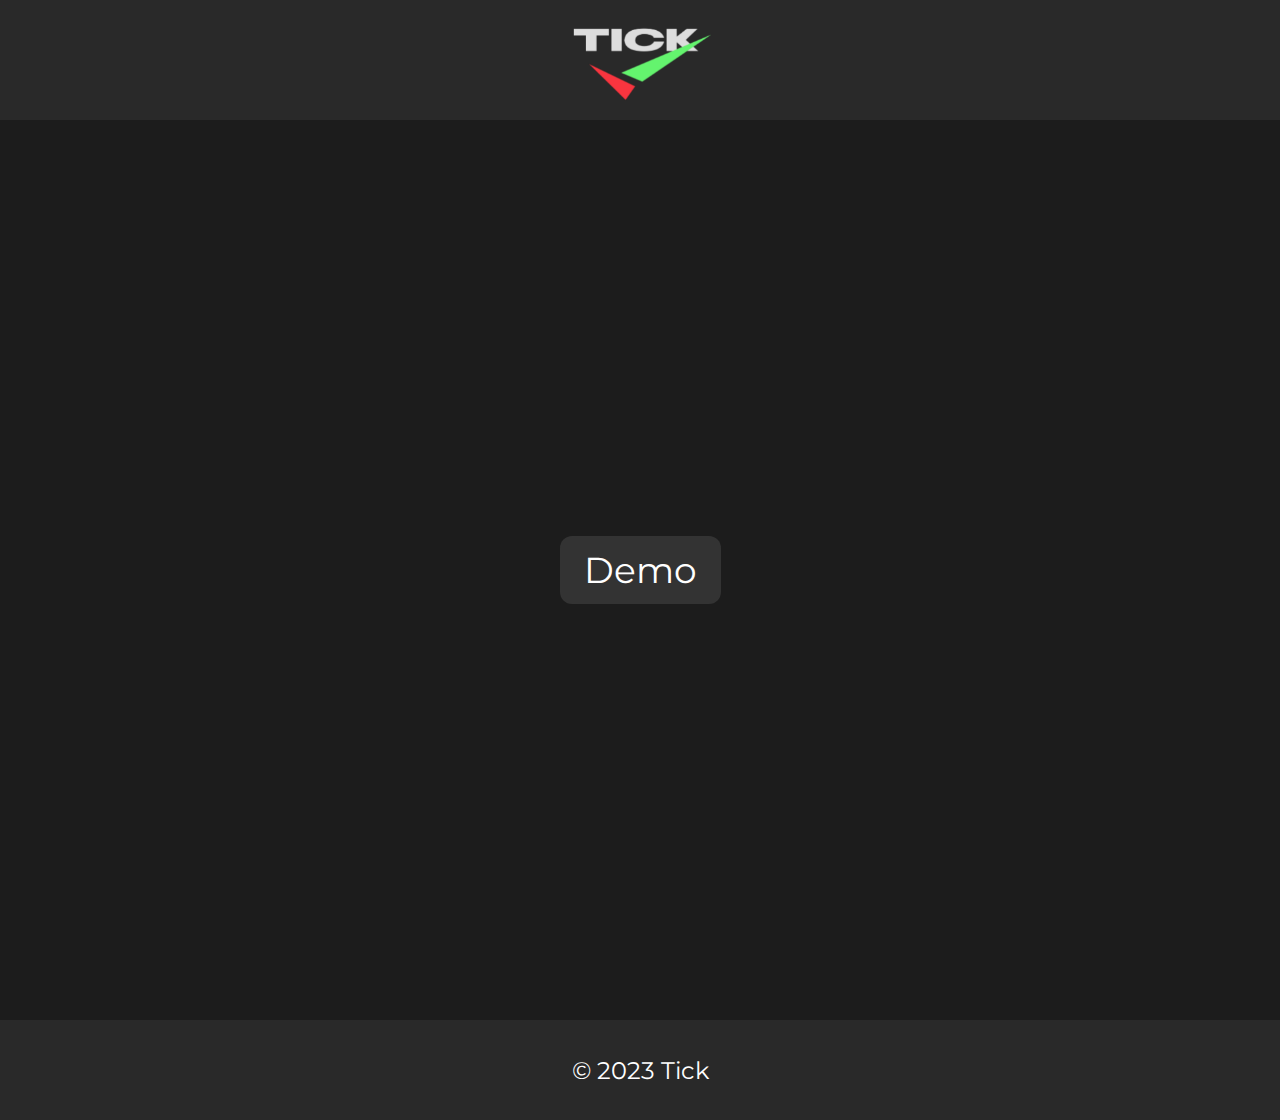
==== src/static/index.html @ b4be79cd "initial commit" ====
<!DOCTYPE html>
<html lang="en">
    <head>
        <meta charset="UTF-8">
        <title>Tick</title>
        <meta name="viewport" content="width=device-width, initial-scale=1">
        <meta name="description" content="Tick">
        <link rel="stylesheet" href="../styles/styles.css">
        <link rel="stylesheet" href="https://fonts.googleapis.com/css?family=Montserrat">
    </head>
    <body>

        <nav>
            <img src="../assets/logo.png" alt="tick logo" id="logo">
        </nav>
        
          <main>
            <button class="demo-button">Demo</button>
          </main>

          <footer>
            <p class="footer-text">© 2023 Tick</p>
          </footer>
        
          <script src="../js/script.js"></script>
    </body>
</html>
---- src/styles/styles.css ----
* {
  margin: 0;
  padding: 0;
  font-family: "Istok Web", sans-serif;
}

body {
    background-color: #1c1c1c;
    color: #fff;
    font-family: Arial, sans-serif;
    margin: 0;
    padding: 0;
  }

  /* Header styling
  ------------------------- */

  nav {
    background-color: #292929;
    padding: 30px;
    height: 60px;
    display: flex;
    justify-content: center;
    align-items: center;
    position: sticky;
    top: 0px;
  }

  nav img {
    height: 40px;
    width: auto;
  }

  #logo {
    transform: scale(4, 4);
  }

  /* Main page styling
  ------------------------- */

  main {
    display: flex;
    flex-direction: column;
    justify-content: center;
    align-items: center;
    min-height: 100vh;
  }

  .demo-button {
    font-family: 'Montserrat';
    background-color: #333;
    color: #fff;
    padding: 12px 24px;
    font-size: 36px;
    border: none;
    border-radius: 12px;
    cursor: pointer;
    transition: background-color 0.3s;
  }

  .demo-button:hover {
    background-color: #555;
  }

  /* Footer styling
  ------------------------- */

  footer {
    background-color: #292929;
    height: 60px;
    display: flex;
    justify-content: center;
    align-items: center;
    padding: 20px;
  }

  .footer-text {
    color: #fff;
    font-size: 24px;
    font-family: 'Montserrat';
  }
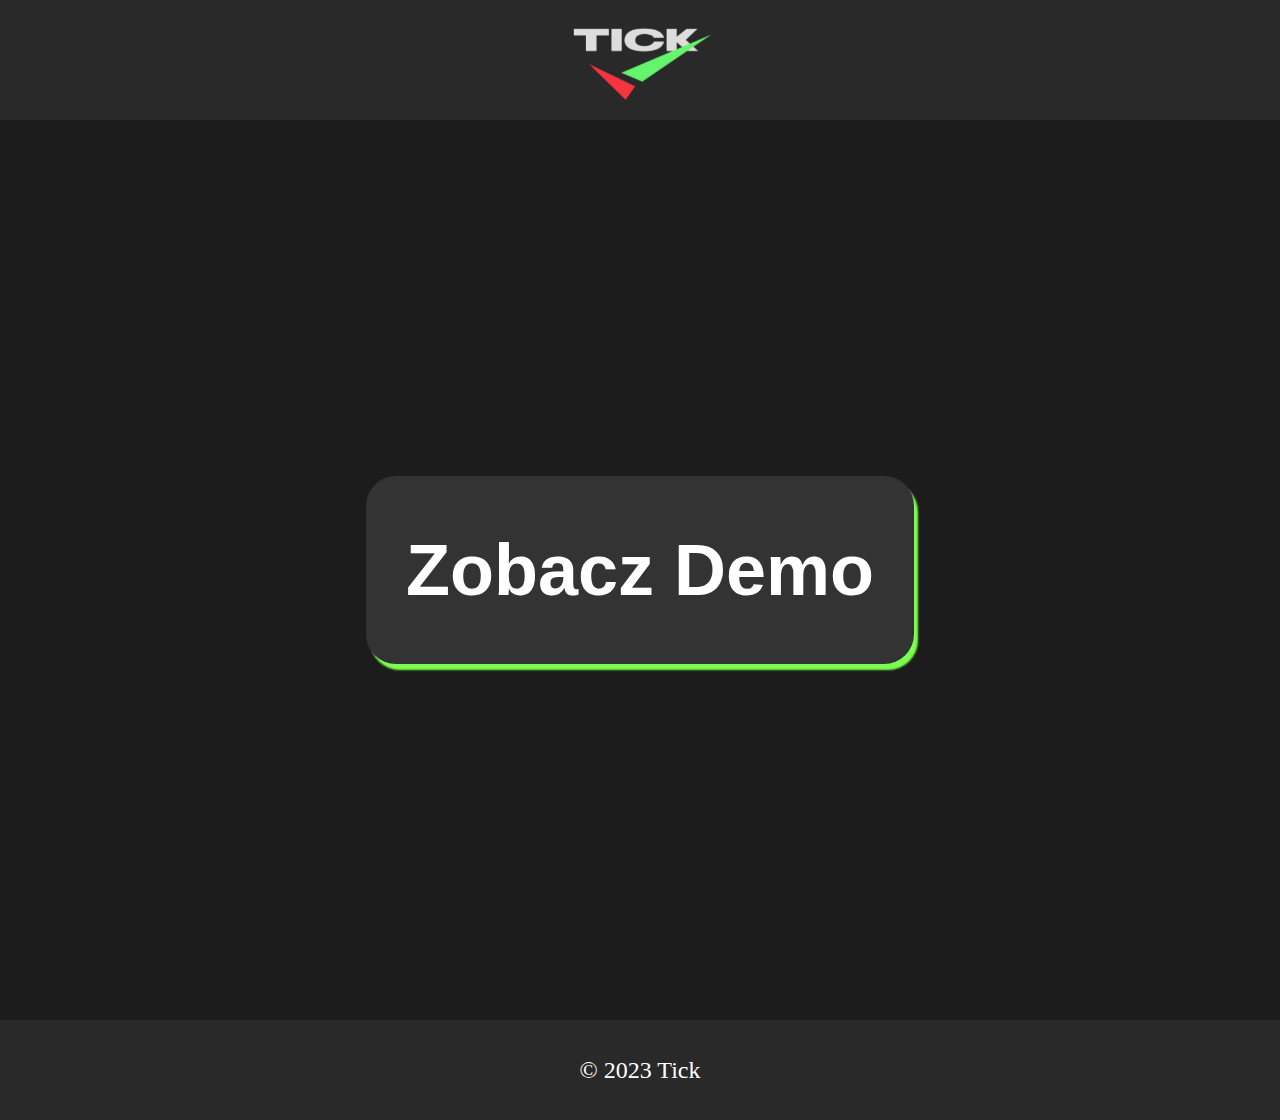
==== commit d46f142c: "change js file" ====
--- a/src/static/index.html
+++ b/src/static/index.html
@@ -6,7 +6,7 @@
         <meta name="viewport" content="width=device-width, initial-scale=1">
         <meta name="description" content="Tick">
         <link rel="stylesheet" href="../styles/styles.css">
-        <link rel="stylesheet" href="https://fonts.googleapis.com/css?family=Montserrat">
+        <link rel="stylesheet" href="https://fonts.googleapis.com/css?family=Poppins">
     </head>
     <body>
 
@@ -15,7 +15,7 @@
         </nav>
         
           <main>
-            <button class="demo-button">Demo</button>
+            <button class="demo-button"><a href="/demo">Zobacz Demo</a></button>
           </main>
 
           <footer>
--- a/src/styles/styles.css
+++ b/src/styles/styles.css
@@ -47,19 +47,25 @@
   }
 
   .demo-button {
-    font-family: 'Montserrat';
+    font-family: 'Poppins';
+    font-weight: 600;
     background-color: #333;
-    color: #fff;
-    padding: 12px 24px;
-    font-size: 36px;
+    padding: 40px;
+    font-size: 72px;
     border: none;
-    border-radius: 12px;
+    border-radius: 30px;
     cursor: pointer;
     transition: background-color 0.3s;
+    box-shadow: 4px 6px 2px #7bff4f;
   }
 
   .demo-button:hover {
     background-color: #555;
+  }
+
+  a {
+    text-decoration: none;
+    color: #fff;
   }
 
   /* Footer styling
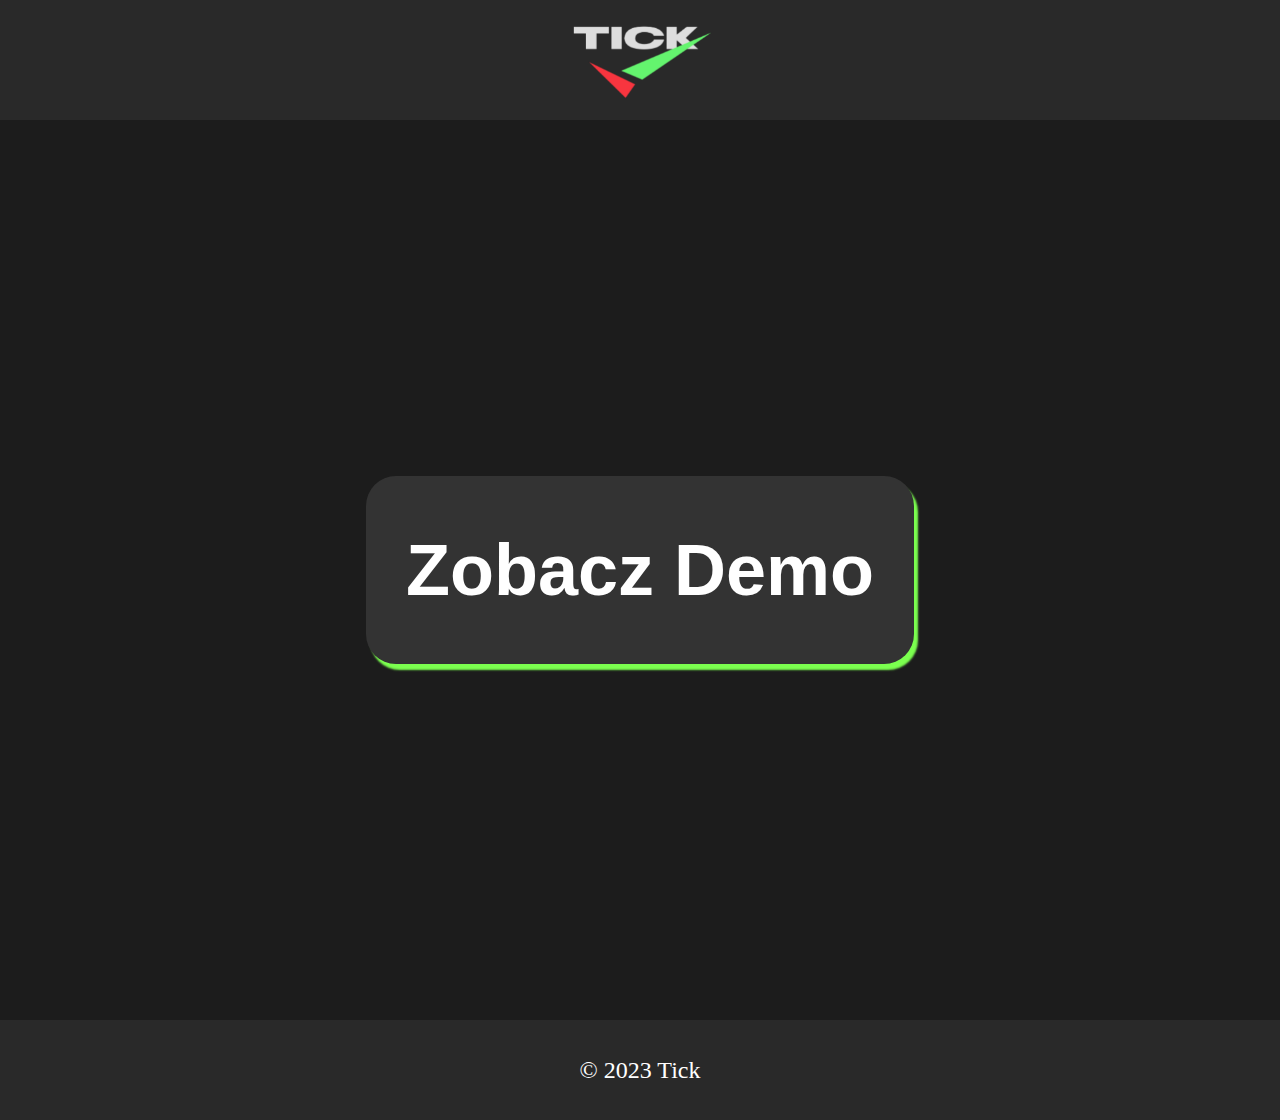
==== commit 3964aa00: "add redirection based on logo" ====
--- a/src/static/index.html
+++ b/src/static/index.html
@@ -11,7 +11,7 @@
     <body>
 
         <nav>
-            <img src="../assets/logo.png" alt="tick logo" id="logo">
+          <a href="/"><img src="../assets/logo.png" alt="tick logo" id="logo"></a>
         </nav>
         
           <main>
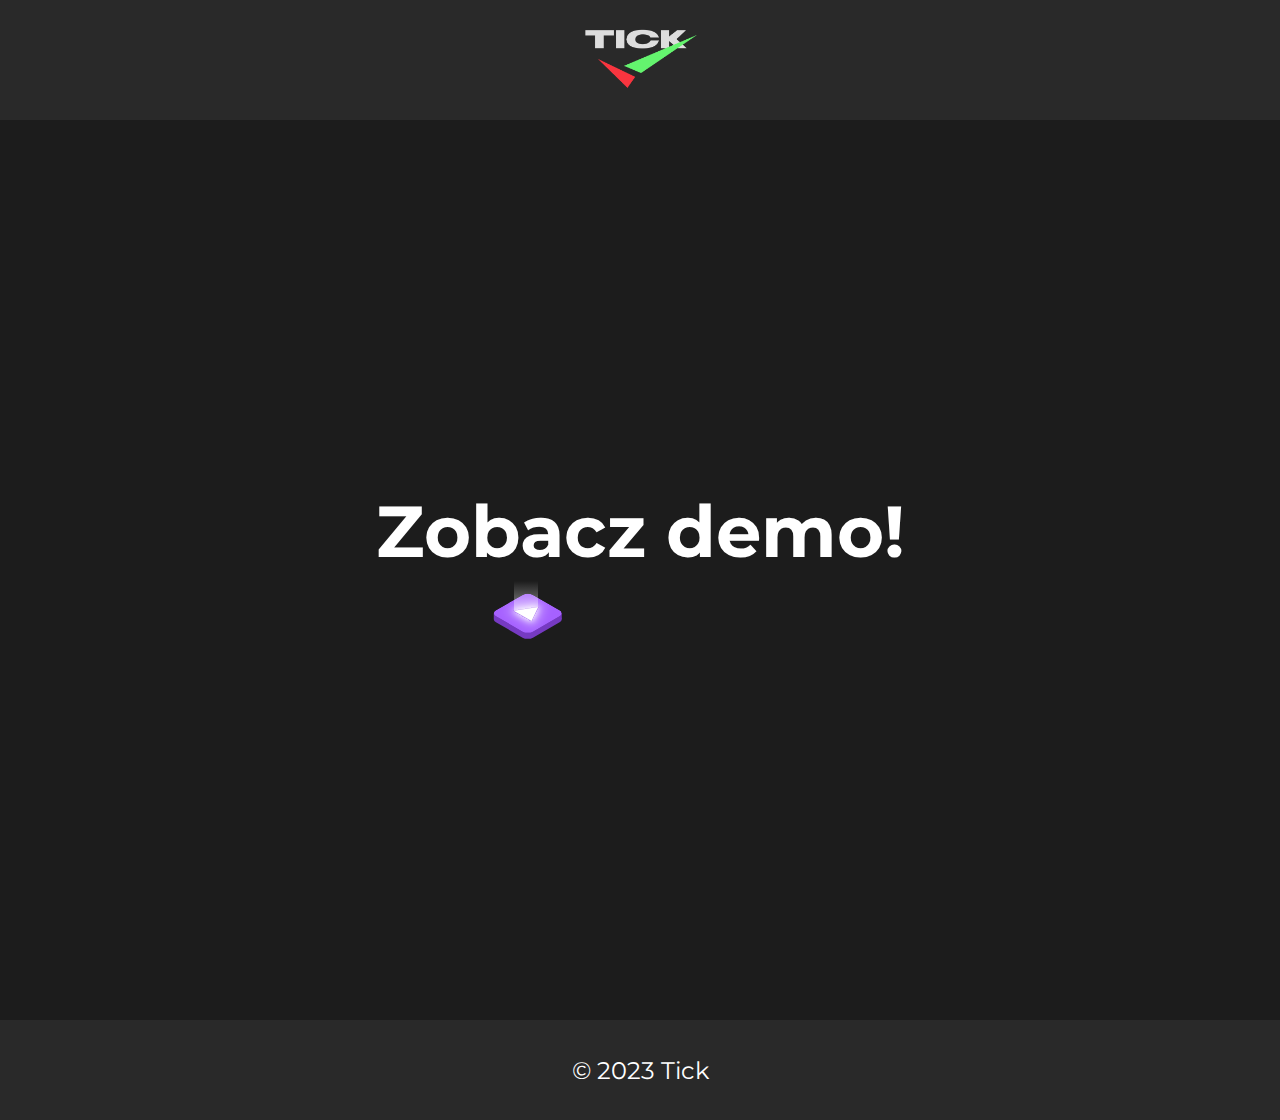
==== commit 519c8c20: "add checkout" ====
--- a/src/static/index.html
+++ b/src/static/index.html
@@ -6,7 +6,8 @@
         <meta name="viewport" content="width=device-width, initial-scale=1">
         <meta name="description" content="Tick">
         <link rel="stylesheet" href="../styles/styles.css">
-        <link rel="stylesheet" href="https://fonts.googleapis.com/css?family=Poppins">
+        <link rel="stylesheet" href="../styles/demobutton.css">
+        <link rel="stylesheet" href="https://fonts.googleapis.com/css?family=Montserrat">
     </head>
     <body>
 
@@ -15,7 +16,50 @@
         </nav>
         
           <main>
-            <button class="demo-button"><a href="/demo">Zobacz Demo</a></button>
+              <h2 class="headline">Zobacz demo!</h2>
+
+            <a href="/demo">
+              <svg width="25%" height="25%" viewBox="0 0 100 100" fill="none" xmlns="http://www.w3.org/2000/svg" tabindex="0">
+                <rect class="buttonSides" x="5.04999" y="51" width="90.62" height="8" fill="#763AC2" />
+                <rect class="buttonSides" width="57" height="57" rx="8" transform="matrix(0.866025 -0.5 0.866025 0.5 1 59)" fill="#763AC2" />
+                <g clip-path="url(#clip0_106_11)">
+                  <rect class="buttonTop" width="57" height="57" rx="8" transform="matrix(0.866025 -0.5 0.866025 0.5 1 51)" fill="#A661FF" />
+                  <path class="buttonSides playSides" d="M64.2199 42.5L55.4353 61.4282L31.4353 47.5718L64.2199 42.5Z" fill="#763AC2" />
+                  <g class="glowAll" filter="url(#filter0_d_106_11)">
+                    <path d="M64.2199 42.5L55.4353 61.4282L31.4353 47.5718L64.2199 42.5Z" fill="white" />
+                  </g>
+                  <g class="glowMe" opacity="0.5" filter="url(#filter1_f_106_11)">
+                    <path d="M73.0478 36.9032L58.6665 67.8905L19.3761 45.2062L73.0478 36.9032Z" fill="white" />
+                  </g>
+                </g>
+                <path class="glowMe" opacity="0.5" d="M64 43L32 47.8L32 8L64 8L64 43Z" fill="url(#paint0_linear_106_11)" />
+                <defs>
+                  <filter id="filter0_d_106_11" x="23.4353" y="34.5" width="48.7846" height="34.9282" filterUnits="userSpaceOnUse" color-interpolation-filters="sRGB">
+                    <feFlood flood-opacity="0" result="BackgroundImageFix" />
+                    <feColorMatrix in="SourceAlpha" type="matrix" values="0 0 0 0 0 0 0 0 0 0 0 0 0 0 0 0 0 0 127 0" result="hardAlpha" />
+                    <feOffset />
+                    <feGaussianBlur stdDeviation="4" />
+                    <feComposite in2="hardAlpha" operator="out" />
+                    <feColorMatrix type="matrix" values="0 0 0 0 1 0 0 0 0 1 0 0 0 0 1 0 0 0 1 0" />
+                    <feBlend mode="normal" in2="BackgroundImageFix" result="effect1_dropShadow_106_11" />
+                    <feBlend mode="normal" in="SourceGraphic" in2="effect1_dropShadow_106_11" result="shape" />
+                  </filter>
+                  <filter id="filter1_f_106_11" x="3.37613" y="20.9032" width="85.6716" height="62.9873" filterUnits="userSpaceOnUse" color-interpolation-filters="sRGB">
+                    <feFlood flood-opacity="0" result="BackgroundImageFix" />
+                    <feBlend mode="normal" in="SourceGraphic" in2="BackgroundImageFix" result="shape" />
+                    <feGaussianBlur stdDeviation="8" result="effect1_foregroundBlur_106_11" />
+                  </filter>
+                  <linearGradient id="paint0_linear_106_11" x1="47" y1="48" x2="47" y2="8" gradientUnits="userSpaceOnUse">
+                    <stop stop-color="white" />
+                    <stop offset="1" stop-color="white" stop-opacity="0" />
+                  </linearGradient>
+                  <clipPath id="clip0_106_11">
+                    <rect width="57" height="57" rx="8" transform="matrix(0.866025 -0.5 0.866025 0.5 1 51)" fill="white" />
+                  </clipPath>
+                </defs>
+              </svg>
+            </a>
+
           </main>
 
           <footer>
--- a/src/styles/styles.css
+++ b/src/styles/styles.css
@@ -32,7 +32,7 @@
   }
 
   #logo {
-    transform: scale(4, 4);
+    transform: scale(2, 2);
   }
 
   /* Main page styling
@@ -46,21 +46,11 @@
     min-height: 100vh;
   }
 
-  .demo-button {
-    font-family: 'Poppins';
-    font-weight: 600;
-    background-color: #333;
-    padding: 40px;
+.headline {
+    font-family: 'Montserrat';
+    font-weight: 700;
     font-size: 72px;
-    border: none;
-    border-radius: 30px;
-    cursor: pointer;
-    transition: background-color 0.3s;
-    box-shadow: 4px 6px 2px #7bff4f;
-  }
-
-  .demo-button:hover {
-    background-color: #555;
+    text-align: center;
   }
 
   a {
